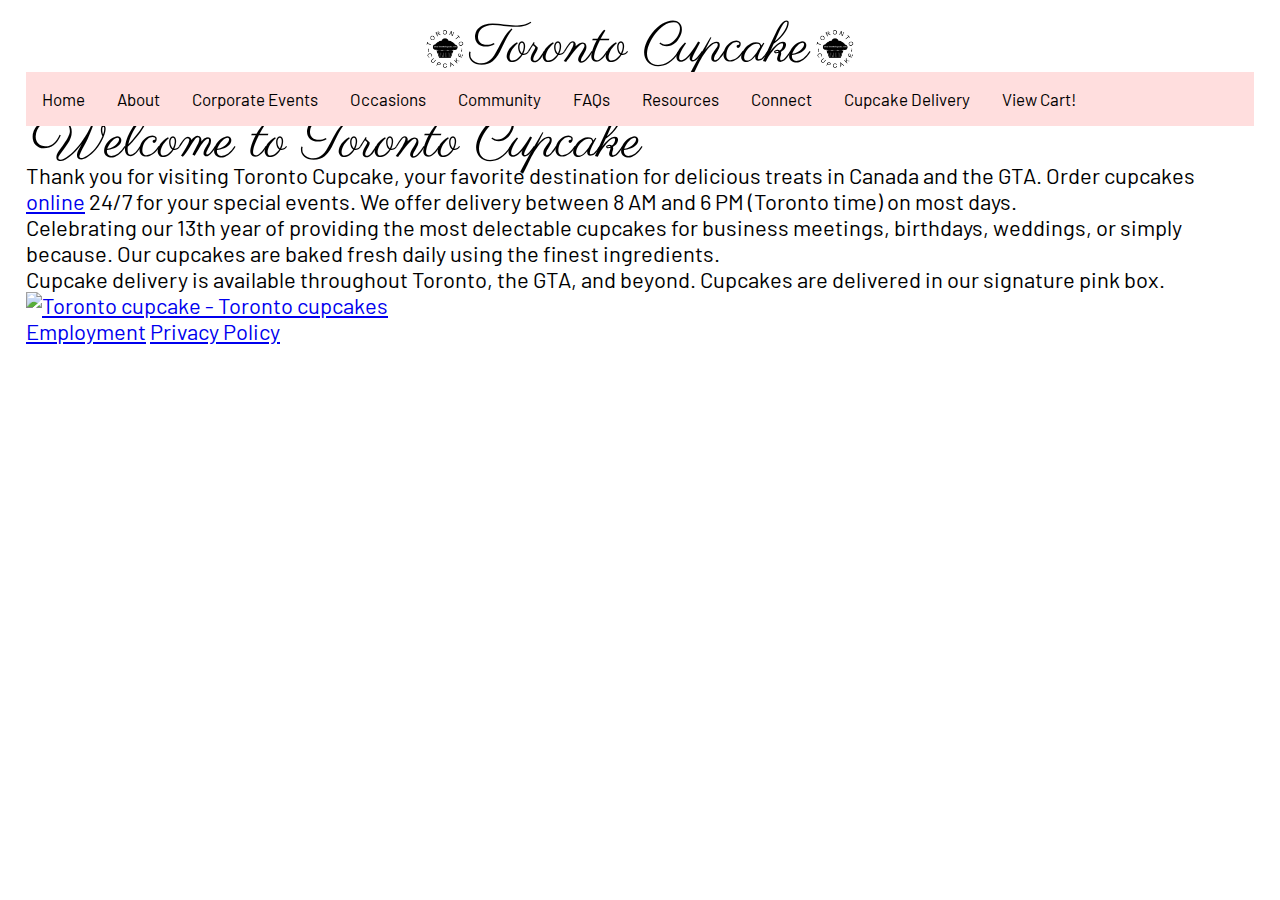
==== index.html @ 1d43df3b "kms" ====
<!DOCTYPE html>
<html lang="en">
<head>
  <title>Toronto Cupcake | Canada's Own</title>
  <meta charset="UTF-8">
  <meta name="viewport" content="width=device-width,initial-scale=1.0,shrink-to-fit=no">
  <link rel="stylesheet" media="screen" href="css/meyers_and_normalize-form_reset.css">
  <link rel="stylesheet" media="screen" href="css/screen.css">
  <link rel="stylesheet" media="screen" href="css/style.css">
  <script src="js/site.js" async></script>
  <style>
    /* Add your CSS styles here */
  </style>
</head>
<body id="main">
  <div class="header">
    <img src="images/logo.png" alt="Toronto Cupcake logo" class="logo">
    <h1>Toronto Cupcake</h1>
    <img src="images/logo.png" alt="Toronto Cupcake logo" class="logo">
  </div>
  <nav class="topnav">
    <a href="index.html">Home</a>
    <div id="navlinks" class="navLinks">
      <a href="index.html">Home</a>
      <a href="about.html">About</a>
      <a href="CorporateEvents.html">Corporate Events</a>
      <a href="occasions.html">Occasions</a>
      <a href="givingback.html">Community</a>
      <a href="faqs.html">FAQs</a>
      <a href="resources.html">Resources</a>
      <a href="contact.html">Connect</a>
      <a href="delivery.html">Cupcake Delivery</a>
      <a href="cgi-bin/html-cart/html-cart.cgi?display_cart=yes&page=cupcakes.html">View Cart!</a>
    </div>
    <div class="menubar" id="menuBar">
      <div class="bar"></div>
      <div class="bar"></div>
      <div class="bar"></div>
    </div>
  </nav>
  <!-- Content Area -->
  <h1 class="wide-heading">Welcome to Toronto Cupcake</h1>
  <div class="main-content-area text-center">
    <div class="content">
      <p>Thank you for visiting Toronto Cupcake, your favorite destination for delicious treats in Canada and the GTA. Order cupcakes <a href="cupcakes.html">online</a> 24/7 for your special events. We offer delivery between 8 AM and 6 PM (Toronto time) on most days.</p>
      <p>Celebrating our 13th year of providing the most delectable cupcakes for business meetings, birthdays, weddings, or simply because. Our cupcakes are baked fresh daily using the finest ingredients.</p>
      <p>Cupcake delivery is available throughout Toronto, the GTA, and beyond. Cupcakes are delivered in our signature pink box.</p>
    </div>
    <a href="cupcakes.html"><img src="images/main.webp" alt="Toronto cupcake - Toronto cupcakes" class="large-image hidden-small hidden-medium"></a>
  </div>  
  </div>
  </div>
  <div class="footer">
    <p>
      <a href="EmploymentOpportunities.html">Employment</a>
      <a href="privacy.html">Privacy Policy</a>
    </p>
  </div>
  <script>
    function openSidebar() {
      document.getElementById("mainSidebar").style.display = "block";
    }

    function closeSidebar() {
      document.getElementById("mainSidebar").style.display = "none";
    }
  </script>
</body>
</html>
---- css/screen.css ----
@import url('https://fonts.googleapis.com/css2?family=Barlow:wght@300&family=Young+Serif&display=swap');

/* http://meyerweb.com/eric/tools/css/reset/
   v2.0 | 20110126
   License: none (public domain)
*/
/* stylelint-disable*/
a,abbr,acronym,address,applet,article,aside,audio,b,big,blockquote,body,canvas,caption,center,cite,code,dd,del,details,dfn,div,dl,dt,em,embed,fieldset,figcaption,figure,footer,form,h1,h2,h3,h4,h5,h6,header,hgroup,html,i,iframe,img,ins,kbd,label,legend,li,mark,menu,nav,object,ol,output,p,pre,q,ruby,s,samp,section,small,span,strike,strong,sub,summary,sup,table,tbody,td,tfoot,th,thead,time,tr,tt,u,ul,var,video{margin:0;padding:0;border:0;font:inherit;vertical-align:baseline}article,aside,details,figcaption,figure,footer,header,hgroup,main,menu,nav,section{display:block}html{line-height:1}body{line-height:inherit}ol,ul{list-style:none}blockquote,q{quotes:none}blockquote:after,blockquote:before,q:after,q:before{content:'';content:none}table{border-collapse:collapse;border-spacing:0}
/* stylelint-enable */

/*! normalize.css v5.0.0 | MIT License | github.com/necolas/normalize.css */

/* Forms
   ========================================================================== */

/**
 * 1. Change the font styles in all browsers (opinionated).
 * 2. Remove the margin in Firefox and Safari.
 */

button,
input,
optgroup,
select,
textarea {
  font-family: sans-serif; /* 1 */
  font-size: 100%; /* 1 */
  line-height: 1.15; /* 1 */
  margin: 0; /* 2 */
}

/**
 * Show the overflow in IE.
 * 1. Show the overflow in Edge.
 */

button,
input { /* 1 */
  overflow: visible;
}

/**
 * Remove the inheritance of text transform in Edge, Firefox, and IE.
 * 1. Remove the inheritance of text transform in Firefox.
 */

button,
select { /* 1 */
  text-transform: none;
}

/**
 * 1. Prevent a WebKit bug where (2) destroys native `audio` and `video`
 *    controls in Android 4.
 * 2. Correct the inability to style clickable types in iOS and Safari.
 */

button,
html [type="button"], /* 1 */
[type="reset"],
[type="submit"] {
  -webkit-appearance: button; /* 2 */
}

/**
 * Remove the inner border and padding in Firefox.
 */

button::-moz-focus-inner,
[type="button"]::-moz-focus-inner,
[type="reset"]::-moz-focus-inner,
[type="submit"]::-moz-focus-inner {
  border-style: none;
  padding: 0;
}

/**
 * Restore the focus styles unset by the previous rule.
 */

button:-moz-focusring,
[type="button"]:-moz-focusring,
[type="reset"]:-moz-focusring,
[type="submit"]:-moz-focusring {
  outline: 1px dotted ButtonText;
}

/**
 * Change the border, margin, and padding in all browsers (opinionated).
 */

fieldset {
  border: 1px solid #c0c0c0;
  margin: 0 2px;
  padding: 0.35em 0.625em 0.75em;
}

/**
 * 1. Correct the text wrapping in Edge and IE.
 * 2. Correct the color inheritance from `fieldset` elements in IE.
 * 3. Remove the padding so developers are not caught out when they zero out
 *    `fieldset` elements in all browsers.
 */

legend {
  box-sizing: border-box; /* 1 */
  color: inherit; /* 2 */
  display: table; /* 1 */
  max-width: 100%; /* 1 */
  padding: 0; /* 3 */
  white-space: normal; /* 1 */
}

/**
 * 1. Add the correct display in IE 9-.
 * 2. Add the correct vertical alignment in Chrome, Firefox, and Opera.
 */

progress {
  display: inline-block; /* 1 */
  vertical-align: baseline; /* 2 */
}

/**
 * Remove the default vertical scrollbar in IE.
 */

textarea {
  overflow: auto;
}

/**
 * 1. Add the correct box sizing in IE 10-.
 * 2. Remove the padding in IE 10-.
 */

[type="checkbox"],
[type="radio"] {
  box-sizing: border-box; /* 1 */
  padding: 0; /* 2 */
}

/**
 * Correct the cursor style of increment and decrement buttons in Chrome.
 */

[type="number"]::-webkit-inner-spin-button,
[type="number"]::-webkit-outer-spin-button {
  height: auto;
}

/**
 * 1. Correct the odd appearance in Chrome and Safari.
 * 2. Correct the outline style in Safari.
 */

[type="search"] {
  -webkit-appearance: textfield; /* 1 */
  outline-offset: -2px; /* 2 */
}

/**
 * Remove the inner padding and cancel buttons in Chrome and Safari on macOS.
 */

[type="search"]::-webkit-search-cancel-button,
[type="search"]::-webkit-search-decoration {
  -webkit-appearance: none;
}

/**
 * 1. Correct the inability to style clickable types in iOS and Safari.
 * 2. Change font properties to `inherit` in Safari.
 */

::-webkit-file-upload-button {
  -webkit-appearance: button; /* 1 */
  font: inherit; /* 2 */
}

/* End Form portion of Normalize CSS */

/* Responsive Media */
img, audio, video {
  display: block;
  max-width: 100%;
}

/* ===== BASE STYLES ===== */

/*
  Major Sixth Modular Scale:
  http://www.modularscale.com/?22&px&1.667&web&text
*/
---- css/style.css ----
@import url('https://fonts.googleapis.com/css2?family=Barlow:wght@300&family=Parisienne&display=swap');
html {
  font-size: 1.375em; /* 22px */
  line-height: 1.182em; /* 26px / ~ 120% */
  padding: 1.182em; /* 26px / ~ 120% */
  text-rendering: optimizeLegibility;
  background-image: url('C:\Users\Althea\Documents\GitHub\Project2\images\background .jpg'); 

}

p, a {
  font-family: 'Barlow', 'Arial', sans-serif; 
}

h1, h2 {
  font-family: 'Parisienne', 'Times New Roman', cursive;
}
h1{
  font-size: 2.5em;
}

.topnav {
  background-color: #ffdede;
  display: flex;
  position: relative;
  align-items: center;
  overflow: visible;
}

.navLinks{
  display: none;
  flex-direction: column;
  text-align: center;
  background-color: #ffdede;
  position: absolute;
  width: 100%;
}

.topnav a {
  color: black;
  padding: 14px 16px;
  font-size: 17px;
  display: block;
}
.menubar {
  display: flex;
  flex-direction: column;
  cursor: pointer;
  margin-left: auto;
  z-index: 2;
  padding: 5px;
}

.bar {
  width: 25px;
  height: 3px;
  background-color: black;
  margin: 5px 0;
  align-self: flex-end;
}

.navLinks.active {
  display: flex; 
  background-color: #ffdede;
  z-index: 1;
}

.header{
  display: flex;
  justify-content: center;
  align-items: center;
  padding: 3px;
}

.header img {
  width: 40px;
  height: 40px;
}

.occasions {
  text-align: center;
  padding: 5px;
}

.occasions p {
  font-size: .9em;
}

.greenblue {
  background-color: #95ccba;
}

.next {
  right: 0;
  border-radius: 3px 0 0 3px;
}


.text {
  background-color: black;
  color: #ffdede;
  font-family: 'Barlow', 'Arial', sans-serif;
  font-size: 15px;
  padding: 8px 12px;
  position: absolute;
  bottom: 8px;
  width: 100%;
  text-align: center;
}

.numbertext {
  color: black;
  font-size: 12px;
  padding: 8px 12px;
  position: absolute;
  top: 0;
}

.dots {
  text-align:center;
 
}

@keyframes fade {
  from {opacity: .4}
  to {opacity: 1}
}

.in-left: auto;
  margin-right: auto;
  width: 50%;
}


.footer {
  bottom: 0; 
  left: 0; 
  z-index: 10;
  width: 100%;
  background-color: #f2cc84;
  color: white;
  text-align: center;
}

@media screen and (min-width: 481px) {
  h1, h2 {
    padding:5px;
  }
  h2 {
    background-color: #f2cc84;
  }
  .prevB, .nextB {
     bottom: -5%;
  }

@media screen and (min-width: 1024px) {
  .topnav {
    background-color: #ffdede;
    overflow: hidden;
  }

  .topnav a {
    float: center;
    color: black;
    text-align: center;
    padding: 14px 16px;
    text-decoration: none;
    font-size: 17px;
  }

  .topnav a:hover {
    background-color: #95ccba;
    color: white;
  }

  .topnav a.active {
    background-color: #f2cc84;
    color: white;
  }
  .navLinks{
    display: flex;
    flex-direction: row;
    text-align: center;
    background-color: #ffdede;
    position: absolute;
    width: 100%;
  }

  .menubar {
    display: none;
  }

  body {
    background-image: url('C:\Users\Althea\Documents\GitHub\Project2\images\background .jpg); 
    background-size: cover; 
    background-repeat: no-repeat;
  }

  .main-content-area {
    display: flex;
  }
  
  .content {
    flex: 1;
    padding: 20px;
  }
  
  .large-image {
    flex: 1;
    max-width: 100%;
    height: auto;
    display: block;
    margin: 0 auto;
  }
  .wide-heading {
    text-align: center;
    margin: 20px auto; 
    }
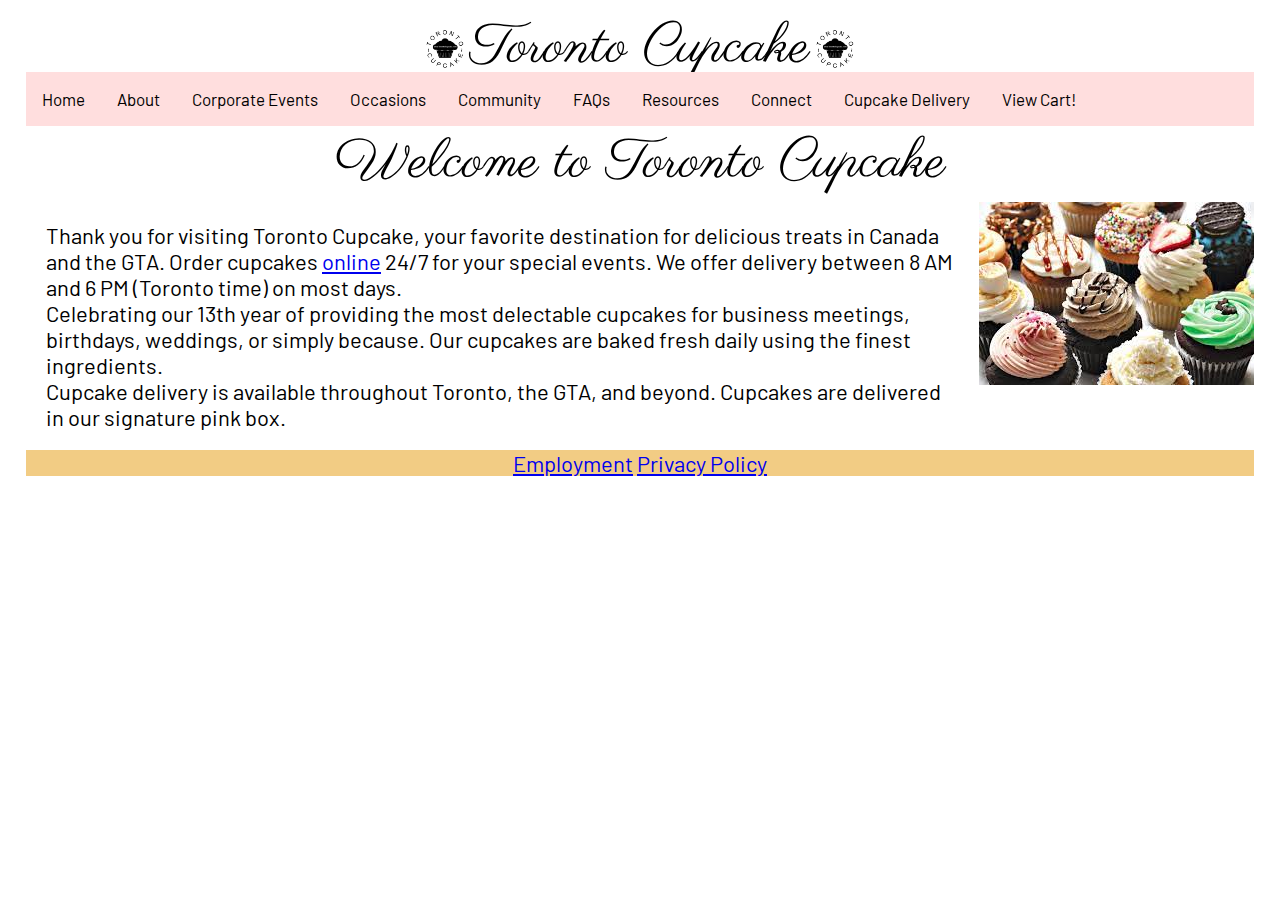
==== commit b187cfa7: "Update index.html" ====
--- a/index.html
+++ b/index.html
@@ -9,7 +9,6 @@
   <link rel="stylesheet" media="screen" href="css/style.css">
   <script src="js/site.js" async></script>
   <style>
-    /* Add your CSS styles here */
   </style>
 </head>
 <body id="main">
@@ -46,7 +45,7 @@
       <p>Celebrating our 13th year of providing the most delectable cupcakes for business meetings, birthdays, weddings, or simply because. Our cupcakes are baked fresh daily using the finest ingredients.</p>
       <p>Cupcake delivery is available throughout Toronto, the GTA, and beyond. Cupcakes are delivered in our signature pink box.</p>
     </div>
-    <a href="cupcakes.html"><img src="images/main.webp" alt="Toronto cupcake - Toronto cupcakes" class="large-image hidden-small hidden-medium"></a>
+    <a href="cupcakes.html"><img src="[data-uri]" alt="Toronto cupcake - Toronto cupcakes" class="large-image hidden-small hidden-medium"></a>
   </div>  
   </div>
   </div>
@@ -56,14 +55,5 @@
       <a href="privacy.html">Privacy Policy</a>
     </p>
   </div>
-  <script>
-    function openSidebar() {
-      document.getElementById("mainSidebar").style.display = "block";
-    }
-
-    function closeSidebar() {
-      document.getElementById("mainSidebar").style.display = "none";
-    }
-  </script>
 </body>
 </html>
--- a/css/screen.css
+++ b/css/screen.css
@@ -192,4 +192,3 @@
   Major Sixth Modular Scale:
   http://www.modularscale.com/?22&px&1.667&web&text
 */
-
--- a/css/style.css
+++ b/css/style.css
@@ -4,7 +4,7 @@
   line-height: 1.182em; /* 26px / ~ 120% */
   padding: 1.182em; /* 26px / ~ 120% */
   text-rendering: optimizeLegibility;
-  background-image: url('C:\Users\Althea\Documents\GitHub\Project2\images\background .jpg'); 
+  /*background-image: url("images/background.jpg"); */
 
 }
 
@@ -126,12 +126,6 @@
   to {opacity: 1}
 }
 
-.in-left: auto;
-  margin-right: auto;
-  width: 50%;
-}
-
-
 .footer {
   bottom: 0; 
   left: 0; 
@@ -191,7 +185,7 @@
   }
 
   body {
-    background-image: url('C:\Users\Althea\Documents\GitHub\Project2\images\background .jpg); 
+    background-image: url(https://img.freepik.com/free-vector/seamless-rhombus-pattern-pink-background-design-resource-vector_53876-136683.jpg); 
     background-size: cover; 
     background-repeat: no-repeat;
   }
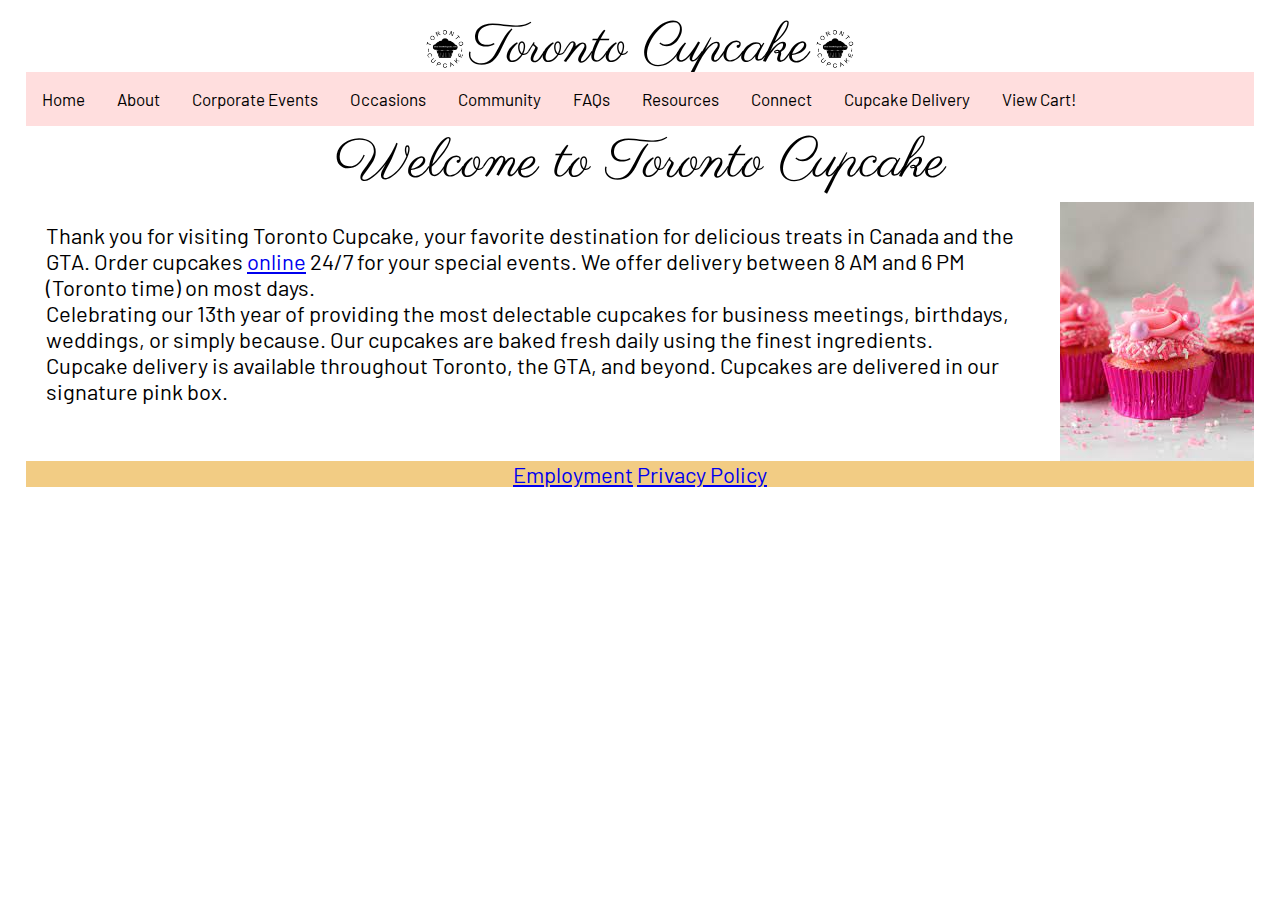
==== commit 5a17a3c2: "Update index.html" ====
--- a/index.html
+++ b/index.html
@@ -45,7 +45,7 @@
       <p>Celebrating our 13th year of providing the most delectable cupcakes for business meetings, birthdays, weddings, or simply because. Our cupcakes are baked fresh daily using the finest ingredients.</p>
       <p>Cupcake delivery is available throughout Toronto, the GTA, and beyond. Cupcakes are delivered in our signature pink box.</p>
     </div>
-    <a href="cupcakes.html"><img src="[data-uri]" alt="Toronto cupcake - Toronto cupcakes" class="large-image hidden-small hidden-medium"></a>
+    <a href="cupcakes.html"><img src="[data-uri]" alt="Toronto cupcake - Toronto cupcakes" class="large-image hidden-small hidden-medium"></a>
   </div>  
   </div>
   </div>
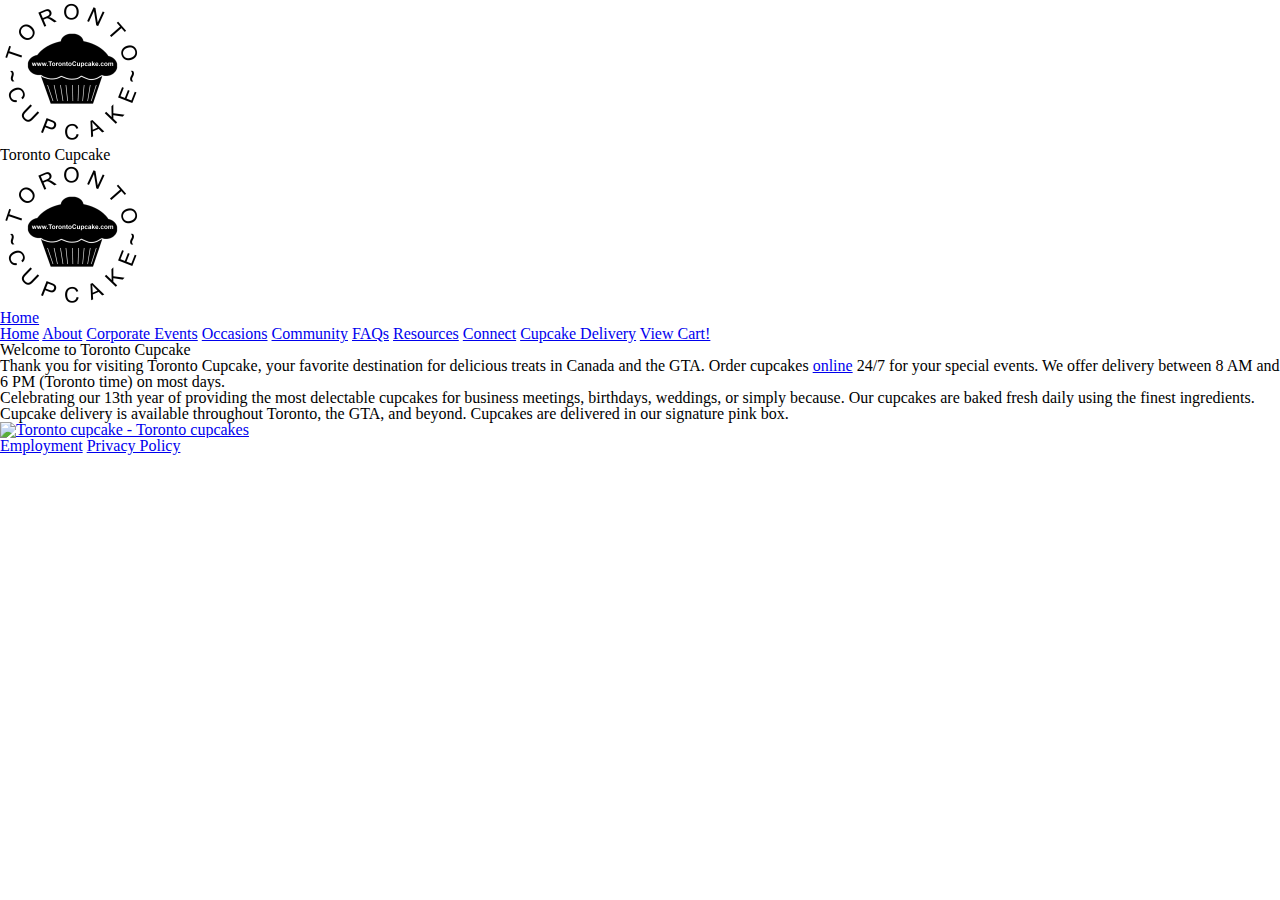
==== commit c02538e5: "Update index.html" ====
--- a/index.html
+++ b/index.html
@@ -5,9 +5,9 @@
   <meta charset="UTF-8">
   <meta name="viewport" content="width=device-width,initial-scale=1.0,shrink-to-fit=no">
   <link rel="stylesheet" media="screen" href="css/meyers_and_normalize-form_reset.css">
-  <link rel="stylesheet" media="screen" href="css/screen.css">
-  <link rel="stylesheet" media="screen" href="css/style.css">
-  <script src="js/site.js" async></script>
+  <link rel="stylesheet" media="screen" href="css/screen2.css">
+  <link rel="stylesheet" media="screen" href="css/style2.css">
+  <script src="js/site2.js" async></script>
   <style>
   </style>
 </head>
@@ -45,7 +45,7 @@
       <p>Celebrating our 13th year of providing the most delectable cupcakes for business meetings, birthdays, weddings, or simply because. Our cupcakes are baked fresh daily using the finest ingredients.</p>
       <p>Cupcake delivery is available throughout Toronto, the GTA, and beyond. Cupcakes are delivered in our signature pink box.</p>
     </div>
-    <a href="cupcakes.html"><img src="[data-uri]" alt="Toronto cupcake - Toronto cupcakes" class="large-image hidden-small hidden-medium"></a>
+    <a href="cupcakes.html"><img src="images/cupcake.png" alt="Toronto cupcake - Toronto cupcakes" class="large-image hidden-small hidden-medium"></a>
   </div>  
   </div>
   </div>
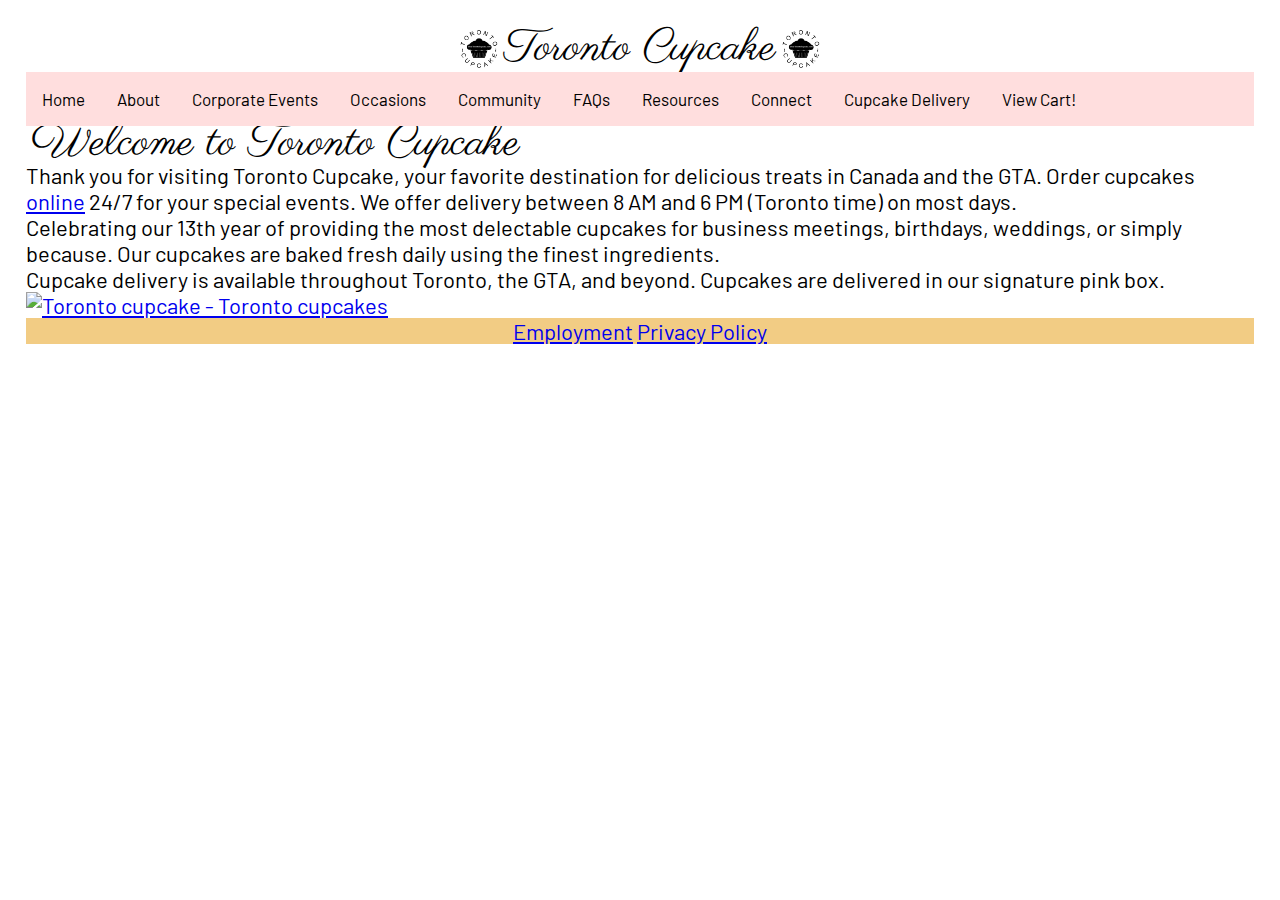
==== commit cdfee2db: "Update index.html" ====
--- a/index.html
+++ b/index.html
@@ -5,8 +5,8 @@
   <meta charset="UTF-8">
   <meta name="viewport" content="width=device-width,initial-scale=1.0,shrink-to-fit=no">
   <link rel="stylesheet" media="screen" href="css/meyers_and_normalize-form_reset.css">
-  <link rel="stylesheet" media="screen" href="css/screen2.css">
-  <link rel="stylesheet" media="screen" href="css/style2.css">
+  <link rel="stylesheet" media="screen" href="css/screen.css">
+  <link rel="stylesheet" media="screen" href="css/style.css">
   <script src="js/site2.js" async></script>
   <style>
   </style>
@@ -38,7 +38,7 @@
     </div>
   </nav>
   <!-- Content Area -->
-  <h1 class="wide-heading">Welcome to Toronto Cupcake</h1>
+  <h1 class="wide1-heading">Welcome to Toronto Cupcake</h1>
   <div class="main-content-area text-center">
     <div class="content">
       <p>Thank you for visiting Toronto Cupcake, your favorite destination for delicious treats in Canada and the GTA. Order cupcakes <a href="cupcakes.html">online</a> 24/7 for your special events. We offer delivery between 8 AM and 6 PM (Toronto time) on most days.</p>
--- a/css/screen.css
+++ b/css/screen.css
@@ -0,0 +1,194 @@
+@import url('https://fonts.googleapis.com/css2?family=Barlow:wght@300&family=Young+Serif&display=swap');
+
+/* http://meyerweb.com/eric/tools/css/reset/
+   v2.0 | 20110126
+   License: none (public domain)
+*/
+/* stylelint-disable*/
+a,abbr,acronym,address,applet,article,aside,audio,b,big,blockquote,body,canvas,caption,center,cite,code,dd,del,details,dfn,div,dl,dt,em,embed,fieldset,figcaption,figure,footer,form,h1,h2,h3,h4,h5,h6,header,hgroup,html,i,iframe,img,ins,kbd,label,legend,li,mark,menu,nav,object,ol,output,p,pre,q,ruby,s,samp,section,small,span,strike,strong,sub,summary,sup,table,tbody,td,tfoot,th,thead,time,tr,tt,u,ul,var,video{margin:0;padding:0;border:0;font:inherit;vertical-align:baseline}article,aside,details,figcaption,figure,footer,header,hgroup,main,menu,nav,section{display:block}html{line-height:1}body{line-height:inherit}ol,ul{list-style:none}blockquote,q{quotes:none}blockquote:after,blockquote:before,q:after,q:before{content:'';content:none}table{border-collapse:collapse;border-spacing:0}
+/* stylelint-enable */
+
+/*! normalize.css v5.0.0 | MIT License | github.com/necolas/normalize.css */
+
+/* Forms
+   ========================================================================== */
+
+/**
+ * 1. Change the font styles in all browsers (opinionated).
+ * 2. Remove the margin in Firefox and Safari.
+ */
+
+button,
+input,
+optgroup,
+select,
+textarea {
+  font-family: sans-serif; /* 1 */
+  font-size: 100%; /* 1 */
+  line-height: 1.15; /* 1 */
+  margin: 0; /* 2 */
+}
+
+/**
+ * Show the overflow in IE.
+ * 1. Show the overflow in Edge.
+ */
+
+button,
+input { /* 1 */
+  overflow: visible;
+}
+
+/**
+ * Remove the inheritance of text transform in Edge, Firefox, and IE.
+ * 1. Remove the inheritance of text transform in Firefox.
+ */
+
+button,
+select { /* 1 */
+  text-transform: none;
+}
+
+/**
+ * 1. Prevent a WebKit bug where (2) destroys native `audio` and `video`
+ *    controls in Android 4.
+ * 2. Correct the inability to style clickable types in iOS and Safari.
+ */
+
+button,
+html [type="button"], /* 1 */
+[type="reset"],
+[type="submit"] {
+  -webkit-appearance: button; /* 2 */
+}
+
+/**
+ * Remove the inner border and padding in Firefox.
+ */
+
+button::-moz-focus-inner,
+[type="button"]::-moz-focus-inner,
+[type="reset"]::-moz-focus-inner,
+[type="submit"]::-moz-focus-inner {
+  border-style: none;
+  padding: 0;
+}
+
+/**
+ * Restore the focus styles unset by the previous rule.
+ */
+
+button:-moz-focusring,
+[type="button"]:-moz-focusring,
+[type="reset"]:-moz-focusring,
+[type="submit"]:-moz-focusring {
+  outline: 1px dotted ButtonText;
+}
+
+/**
+ * Change the border, margin, and padding in all browsers (opinionated).
+ */
+
+fieldset {
+  border: 1px solid #c0c0c0;
+  margin: 0 2px;
+  padding: 0.35em 0.625em 0.75em;
+}
+
+/**
+ * 1. Correct the text wrapping in Edge and IE.
+ * 2. Correct the color inheritance from `fieldset` elements in IE.
+ * 3. Remove the padding so developers are not caught out when they zero out
+ *    `fieldset` elements in all browsers.
+ */
+
+legend {
+  box-sizing: border-box; /* 1 */
+  color: inherit; /* 2 */
+  display: table; /* 1 */
+  max-width: 100%; /* 1 */
+  padding: 0; /* 3 */
+  white-space: normal; /* 1 */
+}
+
+/**
+ * 1. Add the correct display in IE 9-.
+ * 2. Add the correct vertical alignment in Chrome, Firefox, and Opera.
+ */
+
+progress {
+  display: inline-block; /* 1 */
+  vertical-align: baseline; /* 2 */
+}
+
+/**
+ * Remove the default vertical scrollbar in IE.
+ */
+
+textarea {
+  overflow: auto;
+}
+
+/**
+ * 1. Add the correct box sizing in IE 10-.
+ * 2. Remove the padding in IE 10-.
+ */
+
+[type="checkbox"],
+[type="radio"] {
+  box-sizing: border-box; /* 1 */
+  padding: 0; /* 2 */
+}
+
+/**
+ * Correct the cursor style of increment and decrement buttons in Chrome.
+ */
+
+[type="number"]::-webkit-inner-spin-button,
+[type="number"]::-webkit-outer-spin-button {
+  height: auto;
+}
+
+/**
+ * 1. Correct the odd appearance in Chrome and Safari.
+ * 2. Correct the outline style in Safari.
+ */
+
+[type="search"] {
+  -webkit-appearance: textfield; /* 1 */
+  outline-offset: -2px; /* 2 */
+}
+
+/**
+ * Remove the inner padding and cancel buttons in Chrome and Safari on macOS.
+ */
+
+[type="search"]::-webkit-search-cancel-button,
+[type="search"]::-webkit-search-decoration {
+  -webkit-appearance: none;
+}
+
+/**
+ * 1. Correct the inability to style clickable types in iOS and Safari.
+ * 2. Change font properties to `inherit` in Safari.
+ */
+
+::-webkit-file-upload-button {
+  -webkit-appearance: button; /* 1 */
+  font: inherit; /* 2 */
+}
+
+/* End Form portion of Normalize CSS */
+
+/* Responsive Media */
+img, audio, video {
+  display: block;
+  max-width: 100%;
+}
+
+/* ===== BASE STYLES ===== */
+
+/*
+  Major Sixth Modular Scale:
+  http://www.modularscale.com/?22&px&1.667&web&text
+*/
--- a/css/style.css
+++ b/css/style.css
@@ -0,0 +1,323 @@
+@import url('https://fonts.googleapis.com/css2?family=Barlow:wght@300&family=Parisienne&display=swap');
+html {
+  font-size: 1.375em; /* 22px */
+  line-height: 1.182em; /* 26px / ~ 120% */
+  padding: 1.182em; /* 26px / ~ 120% */
+  text-rendering: optimizeLegibility;
+}
+
+p, a {
+  font-family: 'Barlow', 'Arial', sans-serif; 
+}
+
+h1, h2 {
+  font-family: 'Parisienne', 'Times New Roman', cursive;
+}
+h1{
+  font-size: 1.5em;
+}
+
+.topnav {
+  background-color: #ffdede;
+  display: flex;
+  position: relative;
+  align-items: center;
+  overflow: visible;
+}
+
+.navLinks{
+  display: none;
+  flex-direction: column;
+  text-align: center;
+  background-color: #ffdede;
+  position: absolute;
+  width: 100%;
+}
+
+.topnav a {
+  color: black;
+  padding: 14px 16px;
+  font-size: 17px;
+  display: block;
+}
+.menubar {
+  display: flex;
+  flex-direction: column;
+  cursor: pointer;
+  margin-left: auto;
+  z-index: 2;
+  padding: 5px;
+}
+
+.bar {
+  width: 25px;
+  height: 3px;
+  background-color: black;
+  margin: 5px 0;
+  align-self: flex-end;
+}
+
+.navLinks.active {
+  display: flex; 
+  background-color: #ffdede;
+  z-index: 1;
+}
+
+.header{
+  display: flex;
+  justify-content: center;
+  align-items: center;
+  padding: 3px;
+}
+
+.header img {
+  width: 40px;
+  height: 40px;
+}
+
+.occasions {
+  text-align: center;
+  padding: 5px;
+}
+
+.occasions p {
+  font-size: .9em;
+}
+
+.greenblue {
+  background-color: #95ccba;
+}
+
+/* wedding picture slideshow */
+* {box-sizing:border-box}
+
+.wedding-slideshow {
+  max-width: 1000px;
+  position: relative;
+  margin: auto;
+}
+
+.mySlides {
+  display: none;
+}
+
+.prev, .next {
+  cursor: pointer;
+  position: absolute;
+  top: 50%;
+  width: auto;
+  margin-top: -22px;
+  padding: 16px;
+  color: black;
+  font-weight: bold;
+  font-size: 18px;
+  transition: 0.6s ease;
+  border-radius: 0 3px 3px 0;
+  user-select: none;
+}
+
+.next {
+  right: 0;
+  border-radius: 3px 0 0 3px;
+}
+
+.prev:hover, .next:hover {
+  background-color: rgba(0,0,0,0.8);
+}
+
+.text {
+  background-color: black;
+  color: #ffdede;
+  font-family: 'Barlow', 'Arial', sans-serif;
+  font-size: 15px;
+  padding: 8px 12px;
+  position: absolute;
+  bottom: 8px;
+  width: 100%;
+  text-align: center;
+}
+
+.numbertext {
+  color: black;
+  font-size: 12px;
+  padding: 8px 12px;
+  position: absolute;
+  top: 0;
+}
+
+.dots {
+  text-align:center;
+ 
+}
+
+.dot, .birthdayDot {
+  cursor: pointer;
+  height: 15px;
+  width: 15px;
+  margin: 0 2px;
+  background-color: #bbb;
+  border-radius: 50%;
+  display: inline-block;
+  transition: background-color 0.6s ease;
+}
+
+.active, .dot:hover {
+  background-color: #717171;
+}
+
+.fade {
+  animation-name: fade;
+  animation-duration: 1.5s;
+}
+
+@keyframes fade {
+  from {opacity: .4}
+  to {opacity: 1}
+}
+
+.wedding-slideshow img {
+  margin-left: auto;
+  margin-right: auto;
+  width: 50%;
+}
+
+.birthdays {
+  text-align: center;
+}
+
+.birthday-slideshow img {
+  margin-left: auto;
+  margin-right: auto;
+  width: 50%;
+}
+
+.prevB, .nextB {
+  cursor: pointer;
+  position: absolute;
+  bottom: -45%;
+  width: auto;
+  margin:-10px;
+  padding: 16px;
+  color: black;
+  font-weight: bold;
+  font-size: 18px;
+  transition: 0.6s ease;
+  border-radius: 0 3px 3px 0;
+  user-select: none;
+}
+
+.nextB {
+  right: 0;
+  border-radius: 3px 0 0 3px;
+}
+
+.prevB:hover, .nextB:hover {
+  background-color: rgba(0,0,0,0.8);
+}
+
+.footer {
+  bottom: 0; 
+  left: 0; 
+  z-index: 10;
+  width: 100%;
+  background-color: #f2cc84;
+  color: white;
+  text-align: center;
+}
+
+@media screen and (min-width: 481px) {
+  h1, h2 {
+    padding:5px;
+  }
+  h1 {
+    font-size: 2em;
+  }
+  h2 {
+    background-color: #f2cc84;
+    font-size: 1.8em;
+  }
+  .prevB, .nextB {
+     bottom: -5%;
+  }
+
+@media screen and (min-width: 1024px) {
+  .topnav {
+    background-color: #ffdede;
+    overflow: hidden;
+  }
+
+  .topnav a {
+    color: black;
+    text-align: center;
+    padding: 14px 16px;
+    text-decoration: none;
+    font-size: 17px;
+  }
+
+  .topnav a:hover {
+    background-color: #95ccba;
+    color: white;
+  }
+
+  .topnav a.active {
+    background-color: #f2cc84;
+    color: white;
+  }
+  .navLinks{
+    display: flex;
+    flex-direction: row;
+    text-align: center;
+    background-color: #ffdede;
+    position: absolute;
+    width: 100%;
+  }
+
+  .menubar {
+    display: none;
+  }
+
+  #weddingcontent {
+    display: flex;
+    flex-wrap: wrap;
+    padding: 10px;
+  }
+
+  .weddings {
+    flex: 2;
+  }
+
+  .wedding-slideshow{
+    flex: 3;
+  }
+
+  #bdaycontent {
+    display: flex;
+    flex-wrap: wrap;
+    padding: 10px;
+  }
+
+  .birthdays {
+    flex: 2;
+    text-align: left;
+  }
+
+  .birthday-slideshow{
+    flex: 3;
+  }
+  .prevB, .nextB {
+    cursor: pointer;
+    position: absolute;
+    bottom: -25%;
+    width: auto;
+    margin:-1px;
+    padding:16px;
+    color: black;
+    font-weight: bold;
+    font-size: 18px;
+    transition: 0.6s ease;
+    user-select: none;
+  }
+}
+}
+
+/*styling for cupcakes page*/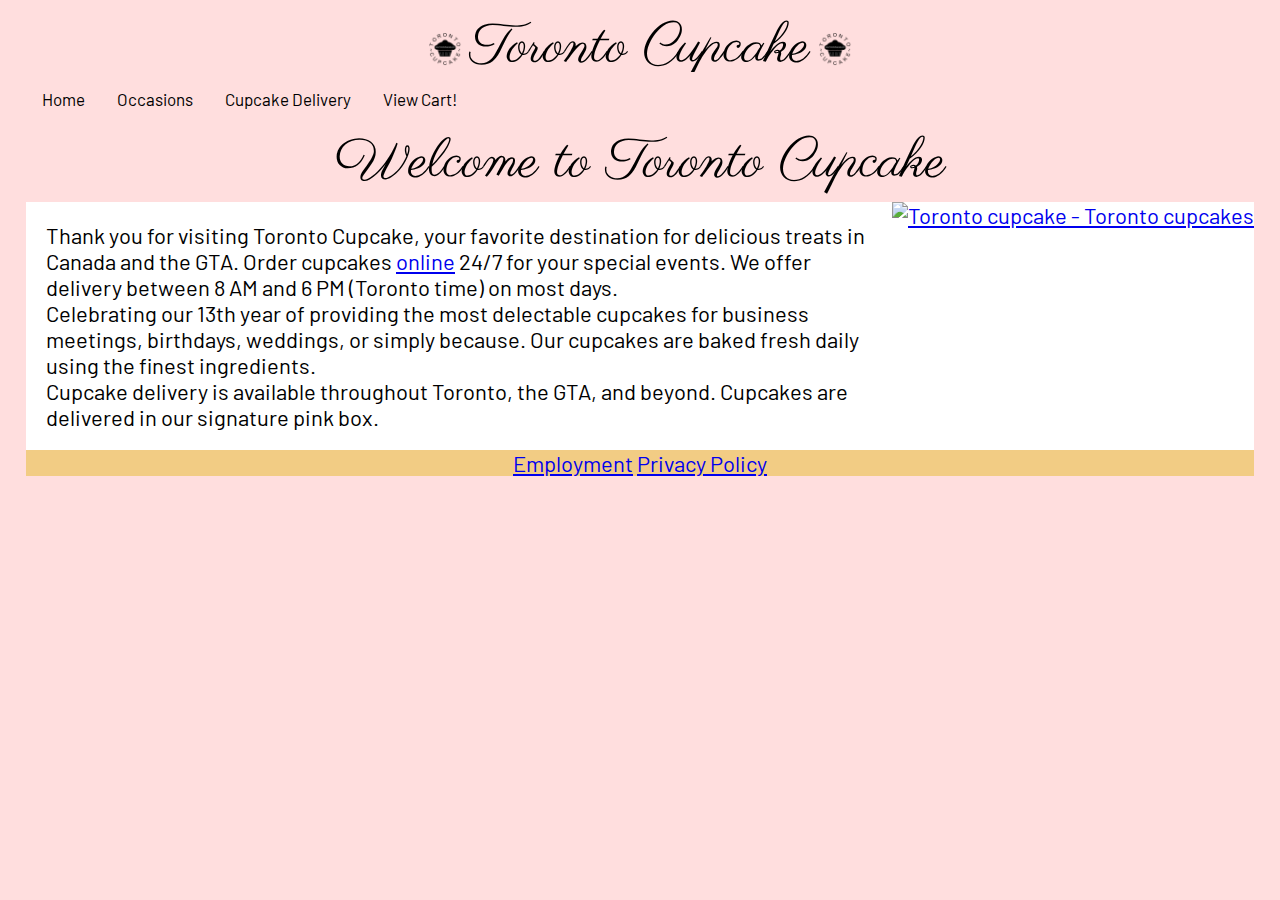
==== commit 9bede030: "Merge pull request #17 from AltheaBarbato/patch-7" ====
--- a/index.html
+++ b/index.html
@@ -4,37 +4,27 @@
   <title>Toronto Cupcake | Canada's Own</title>
   <meta charset="UTF-8">
   <meta name="viewport" content="width=device-width,initial-scale=1.0,shrink-to-fit=no">
-  <link rel="stylesheet" media="screen" href="css/meyers_and_normalize-form_reset.css">
-  <link rel="stylesheet" media="screen" href="css/screen.css">
-  <link rel="stylesheet" media="screen" href="css/style.css">
-  <script src="js/site2.js" async></script>
-  <style>
-  </style>
+  <link rel="stylesheet" media="screen" href="css/meyers_and_normalize-form_reset.css" >
+  <link rel="stylesheet" media="screen" href="css/screen.css" >
+  <link rel="stylesheet" media="screen" href="css/style.css" >
+  <script src="js/site.js" async></script>
 </head>
 <body id="main">
   <div class="header">
-    <img src="images/logo.png" alt="Toronto Cupcake logo" class="logo">
+    <img src="images/logo.png" alt="Toronto Cupcake logo" class="header">
     <h1>Toronto Cupcake</h1>
-    <img src="images/logo.png" alt="Toronto Cupcake logo" class="logo">
+    <img src="images/logo.png" alt="Toronto Cupcake logo" class="header">
   </div>
   <nav class="topnav">
     <a href="index.html">Home</a>
     <div id="navlinks" class="navLinks">
       <a href="index.html">Home</a>
-      <a href="about.html">About</a>
-      <a href="CorporateEvents.html">Corporate Events</a>
       <a href="occasions.html">Occasions</a>
-      <a href="givingback.html">Community</a>
-      <a href="faqs.html">FAQs</a>
-      <a href="resources.html">Resources</a>
-      <a href="contact.html">Connect</a>
       <a href="delivery.html">Cupcake Delivery</a>
       <a href="cgi-bin/html-cart/html-cart.cgi?display_cart=yes&page=cupcakes.html">View Cart!</a>
     </div>
     <div class="menubar" id="menuBar">
-      <div class="bar"></div>
-      <div class="bar"></div>
-      <div class="bar"></div>
+      <img src="images/hamburger.png" alt="Hamburger Menu" class="hamburger-icon">
     </div>
   </nav>
   <!-- Content Area -->
--- a/css/style.css
+++ b/css/style.css
@@ -49,12 +49,10 @@
   padding: 5px;
 }
 
-.bar {
+.hamburger-icon {
   width: 25px;
-  height: 3px;
-  background-color: black;
-  margin: 5px 0;
-  align-self: flex-end;
+  height: 25px;
+  cursor: pointer;
 }
 
 .navLinks.active {
@@ -320,4 +318,361 @@
 }
 }
 
-/*styling for cupcakes page*/+/*styling for cupcakes page*/
+/*cupcakes page styling*/
+.dropdown-container{
+  display: block;
+  border-top: solid 0.1em gray;
+  margin: 0.5em 0 ;
+  width: 100%;
+  padding: 0;
+  height: 2.125em;
+}
+.dropbtn {
+  background-color: #ffdede;
+  color: white;
+  padding: 10px;
+  font-size: 0.875em;
+  border: none;
+  cursor: pointer;
+}
+.dropdown {
+
+  display: block;
+}
+.dropdown-content {
+  display: none;
+  position: absolute;
+  right: 0;
+  background-color: #f9f9f9;
+  min-width: 160px;
+  box-shadow: 0px 8px 16px 0px rgba(0,0,0,0.2);
+  z-index: 1;
+}
+.dropdown-content a {
+  color: black;
+  padding: 12px 16px;
+  text-decoration: none;
+  display: block;
+}
+.dropdown-content a:hover {background-color: #f1f1f1;}  
+.dropdown:hover .dropdown-content {display: block;}
+.dropdown:hover .dropbtn {background-color: #95ccba;}
+.cupcakes h1{
+font-size: 2.5em;
+}
+h2.cupcakes{
+  font-size: 1.125em;
+  margin-top: 1.185em ;
+}
+h4.cupcakes{
+text-align: center;
+}
+p.cupcakes{
+font-size: 0.675em;
+}
+a.cupcakes {
+  background-color: transparent;
+}
+.cupcakes-img{
+  width: 100px;
+  height: 125px;
+  cursor: pointer;
+  margin-bottom: 0.875em;
+  display: block;
+  margin-left: auto;
+  margin-right: auto;
+}
+.grid-container {
+  display: grid;
+  grid-template-columns: 25% 25% 25%;
+  padding: 10px;
+  justify-content: space-evenly;
+}
+.row-container {
+  display: grid;
+  grid-template-columns: 25% 25% 25%;
+  padding: 10px;
+  justify-content: space-evenly;
+}
+.grid-item{
+  border: none;
+  padding: 10px;
+  font-size: 1em !important;
+  text-align: center;
+} 
+button,
+input,
+select {
+  font: inherit;
+  margin: 0
+}
+button {
+  overflow: visible
+}
+.w3-modal {
+  z-index: 3;
+  display: none;
+  padding-top: 100px;
+  position: fixed;
+  left: 0;
+  top: 0;
+  width: 100%;
+  height: 100%;
+  overflow: auto;
+  background-color: #000;
+  background-color: rgba(0, 0, 0, .4)
+}
+.w3-modal-content{
+  margin: auto;
+  background-color: #fff;
+  position: relative;
+  padding: 0;
+  outline: 0;
+  width: 600px
+}
+.w3-card-4 {
+  box-shadow: 0 4px 8px 0 rgba(0, 0, 0, .2), 0 6px 20px 0 rgba(0, 0, 0, .19)!important;
+  padding: 0.5em !important;
+}
+.w3-card-4 >p{
+font-size: 0.625em !important
+}
+
+.w3-transparent {
+  background-color: transparent!important
+}
+input[type="image"]{
+  background-color: #fbd2e0!important;
+  padding: 2%;
+  border-radius: 1em;
+  margin-top: 0.5em;
+}
+@media screen and (min-width: 768px) {
+  .grid-container {
+    display: grid;
+    grid-template-columns: 25% 25% 25% 25%;
+    padding: 10px;
+    justify-content: space-evenly;
+  }
+  .grid-item{
+    padding: 20px;
+    font-size: 1.125em !important;
+  } 
+   /*home style*/ 
+  @import url('https://fonts.googleapis.com/css2?family=Barlow:wght@300&family=Parisienne&display=swap');
+html {
+  font-size: 1.375em; /* 22px */
+  line-height: 1.182em; /* 26px / ~ 120% */
+  padding: 1.182em; /* 26px / ~ 120% */
+  text-rendering: optimizeLegibility;
+}
+
+p, a {
+  font-family: 'Barlow', 'Arial', sans-serif; 
+}
+
+h1, h2 {
+  font-family: 'Parisienne', 'Times New Roman', cursive;
+}
+h1{
+  font-size: 2.5em;
+}
+
+.topnav {
+  background-color: #ffdede;
+  display: flex;
+  position: relative;
+  align-items: center;
+  overflow: visible;
+}
+
+.navLinks{
+  display: none;
+  flex-direction: column;
+  text-align: center;
+  background-color: #ffdede;
+  position: absolute;
+  width: 100%;
+}
+
+.topnav a {
+  color: black;
+  padding: 14px 16px;
+  font-size: 17px;
+  display: block;
+}
+.menubar {
+  display: flex;
+  flex-direction: column;
+  cursor: pointer;
+  margin-left: auto;
+  z-index: 2;
+  padding: 5px;
+}
+
+.bar {
+  width: 25px;
+  height: 3px;
+  background-color: black;
+  margin: 5px 0;
+  align-self: flex-end;
+}
+
+.navLinks.active {
+  display: flex; 
+  background-color: #ffdede;
+  z-index: 1;
+}
+
+.header{
+  display: flex;
+  justify-content: center;
+  align-items: center;
+  padding: 3px;
+}
+
+.header img {
+  width: 40px;
+  height: 40px;
+}
+
+.occasions {
+  text-align: center;
+  padding: 5px;
+}
+
+.occasions p {
+  font-size: .9em;
+}
+
+.greenblue {
+  background-color: #95ccba;
+}
+
+.next {
+  right: 0;
+  border-radius: 3px 0 0 3px;
+}
+
+
+.text {
+  background-color: black;
+  color: #ffdede;
+  font-family: 'Barlow', 'Arial', sans-serif;
+  font-size: 15px;
+  padding: 8px 12px;
+  position: absolute;
+  bottom: 8px;
+  width: 100%;
+  text-align: center;
+}
+
+.numbertext {
+  color: black;
+  font-size: 12px;
+  padding: 8px 12px;
+  position: absolute;
+  top: 0;
+}
+
+.dots {
+  text-align:center;
+ 
+}
+
+@keyframes fade {
+  from {opacity: .4}
+  to {opacity: 1}
+}
+
+.footer {
+  bottom: 0; 
+  left: 0; 
+  z-index: 10;
+  width: 100%;
+  background-color: #f2cc84;
+  color: white;
+  text-align: center;
+}
+
+@media screen and (min-width: 481px) {
+  h1, h2 {
+    padding:5px;
+  }
+  h2 {
+    background-color: #f2cc84;
+  }
+  .prevB, .nextB {
+     bottom: -5%;
+  }
+
+  @media screen and (min-width: 1024px) {
+    .topnav {
+      background-color: #ffdede;
+      overflow: hidden;
+      text-align: center; 
+    }
+  
+    .topnav a {
+    background-color: #ffdede;
+    overflow: hidden;
+  }
+
+  .topnav a {
+    float: center;
+    color: black;
+    text-align: center;
+    padding: 14px 16px;
+    text-decoration: none;
+    font-size: 17px;
+  }
+
+  .topnav a:hover {
+    background-color: #95ccba;
+    color: white;
+  }
+
+  .topnav a.active {
+    background-color: #f2cc84;
+    color: white;
+  }
+  .navLinks{
+    display: flex;
+    flex-direction: row;
+    text-align: center;
+    background-color: #ffdede;
+    position: absolute;
+    width: 100%;
+  }
+
+  .menubar {
+    display: none;
+  }
+
+  body {
+    background-color: #ffdede;
+    background-size: cover; 
+    background-repeat: no-repeat;
+  }
+
+  .main-content-area {
+    display: flex;
+    background-color: white;
+  }
+  
+  .content {
+    flex: 1;
+    padding: 20px;
+  }
+  
+  .wide1-heading {
+    text-align: center;
+    margin: 20px auto; 
+    }
+  }
+}
+  
+}
+
+}
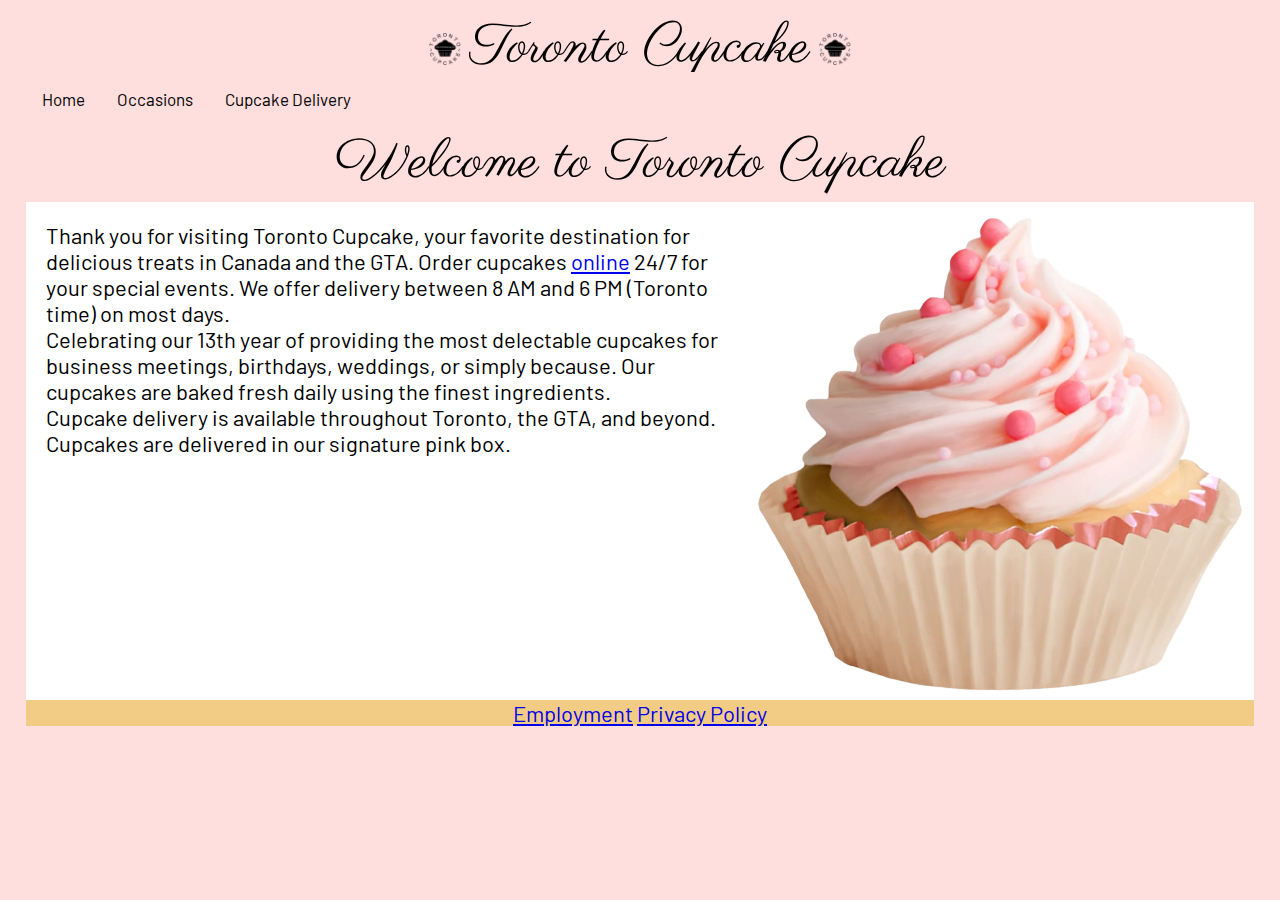
==== commit 8dee09e5: "Update index.html" ====
--- a/index.html
+++ b/index.html
@@ -5,7 +5,6 @@
   <meta charset="UTF-8">
   <meta name="viewport" content="width=device-width,initial-scale=1.0,shrink-to-fit=no">
   <link rel="stylesheet" media="screen" href="css/meyers_and_normalize-form_reset.css" >
-  <link rel="stylesheet" media="screen" href="css/screen.css" >
   <link rel="stylesheet" media="screen" href="css/style.css" >
   <script src="js/site.js" async></script>
 </head>
@@ -21,7 +20,6 @@
       <a href="index.html">Home</a>
       <a href="occasions.html">Occasions</a>
       <a href="delivery.html">Cupcake Delivery</a>
-      <a href="cgi-bin/html-cart/html-cart.cgi?display_cart=yes&page=cupcakes.html">View Cart!</a>
     </div>
     <div class="menubar" id="menuBar">
       <img src="images/hamburger.png" alt="Hamburger Menu" class="hamburger-icon">
@@ -37,8 +35,6 @@
     </div>
     <a href="cupcakes.html"><img src="images/cupcake.png" alt="Toronto cupcake - Toronto cupcakes" class="large-image hidden-small hidden-medium"></a>
   </div>  
-  </div>
-  </div>
   <div class="footer">
     <p>
       <a href="EmploymentOpportunities.html">Employment</a>
--- a/css/style.css
+++ b/css/style.css
@@ -44,7 +44,7 @@
   display: flex;
   flex-direction: column;
   cursor: pointer;
-  margin-left: auto;
+  text-align: center;
   z-index: 2;
   padding: 5px;
 }
